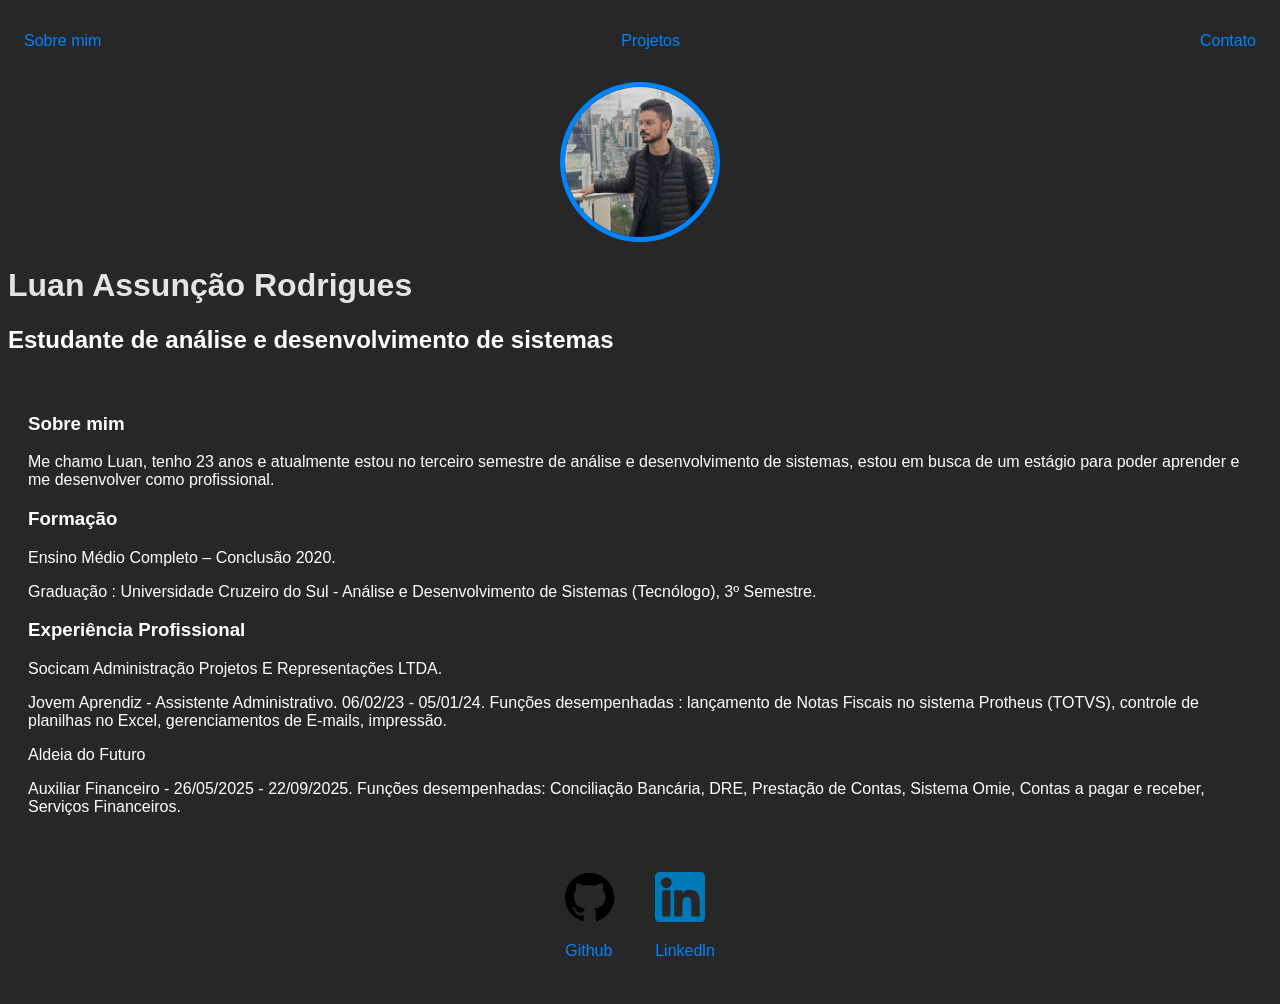
==== index.html @ 0706cac8 "Rename Site Luan.html to index.html" ====
<!DOCTYPE html>
<html lang="en">
<head>
    <meta charset="UTF-8">
    <meta name="viewport" content="width=device-width, initial-scale=1.0">
    <title>Site do Luan</title>
    <link rel="stylesheet" href="index.css">
</head>
<body>
    <nav>
        <ul>
            <li>
                <a>Sobre mim</a>
            </li>
            <li>
                <a href="projects.html">Projetos</a>
            </li>
            <li>
                <a href="contact.html">Contato</a>
            </li>
        </ul>
    </nav>

    <header>
        <div class="center">
            <img src="./img/5a7aa543-c5f5-492f-b685-8e47c0e5ddcc.jpg"></img>
        </div>
        <h1>
            Luan Assunção Rodrigues
        </h1>
        <h2>
            Estudante de análise e desenvolvimento de sistemas
        </h2>
    </header>

    <main>
        <section>
            <h3>
                Sobre mim
            </h3>
            <p>
                Me chamo Luan, tenho 23 anos e atualmente estou no terceiro semestre de análise e desenvolvimento de sistemas, estou em busca de um estágio para poder aprender e me desenvolver como profissional.
            </p>
        </section>
        <section>
            <h3>
                Formação
            </h3>
            <p>
                Ensino Médio Completo – Conclusão 2020.
                <p>
                    Graduação : Universidade Cruzeiro do Sul - Análise e Desenvolvimento de Sistemas (Tecnólogo), 3º Semestre.
                </p>
            </p>
        </section>
        <section>
            <h3>
                Experiência Profissional
            </h3>
            <p>
Socicam Administração Projetos E Representações LTDA.
<p>Jovem Aprendiz - Assistente Administrativo. 06/02/23 -
05/01/24. Funções desempenhadas : lançamento de Notas
Fiscais no sistema Protheus (TOTVS), controle de planilhas no
Excel, gerenciamentos de E-mails, impressão.</p>


Aldeia do Futuro
<p>
    Auxiliar Financeiro - 26/05/2025 - 22/09/2025.
Funções desempenhadas: Conciliação Bancária, DRE, Prestação
de Contas, Sistema Omie, Contas a pagar e receber, Serviços
Financeiros.
</p>
            </p>
        </section>
    </main>
    
    <footer>
        <a>
            <img src="./img/github-svgrepo-com.svg" alt="">
            <p>Github</p>
        </a>

        <a href="https://www.linkedin.com/in/luan-assuncao-rodrigues-25750b352">
            <img src="./img/linkedin-svgrepo-com.svg"></img>
            <p>
                Linkedln
            </p>
        </a>
    </footer>
    
</body>
</html>
---- index.css ----
body{
    color: rgb(255, 255, 255);
    background-color: rgb(39, 39, 39);
    font-family: Arial, Helvetica, sans-serif;
}

ul{
    display: flex;
    justify-content: space-between;
    list-style-type: none;
    align-items: center;
    padding: 16px;
}

a{
    color: rgb(0, 132, 255);
    text-decoration: none;
}

header img{
    width: 150px;
    height: 150px;
    border-radius: 50%;
    border: 5px solid rgb(0, 132, 255);

}

.center{
    text-align: center;
}

h1{
    color: rgb(228, 228, 228);
}

footer img{
    width: 50px;
    height: 50px;
}

footer{
    display: flex;
    justify-content: center;
}

footer a{
    margin: 20px;
}

nav a:hover{
    color: rgb(255, 255, 255);
}

main {
    padding: 20px;
}
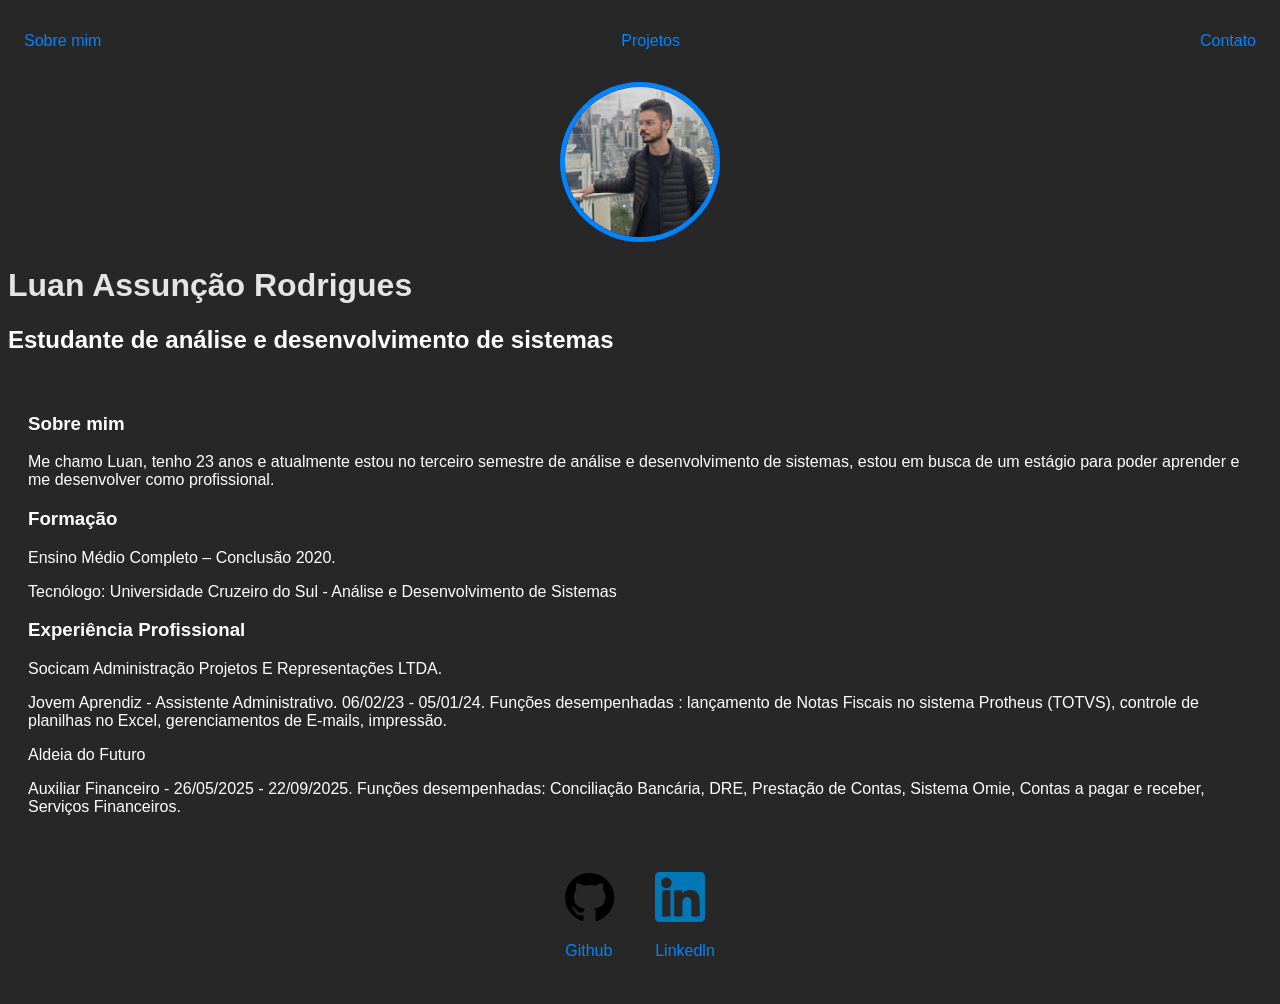
==== commit 94096bbf: "Update index.html" ====
--- a/index.html
+++ b/index.html
@@ -49,7 +49,7 @@
             <p>
                 Ensino Médio Completo – Conclusão 2020.
                 <p>
-                    Graduação : Universidade Cruzeiro do Sul - Análise e Desenvolvimento de Sistemas (Tecnólogo), 3º Semestre.
+                    Tecnólogo: Universidade Cruzeiro do Sul - Análise e Desenvolvimento de Sistemas
                 </p>
             </p>
         </section>
@@ -77,7 +77,7 @@
     </main>
     
     <footer>
-        <a>
+        <a href="https://github.com/LuanRodrigues-7">
             <img src="./img/github-svgrepo-com.svg" alt="">
             <p>Github</p>
         </a>
